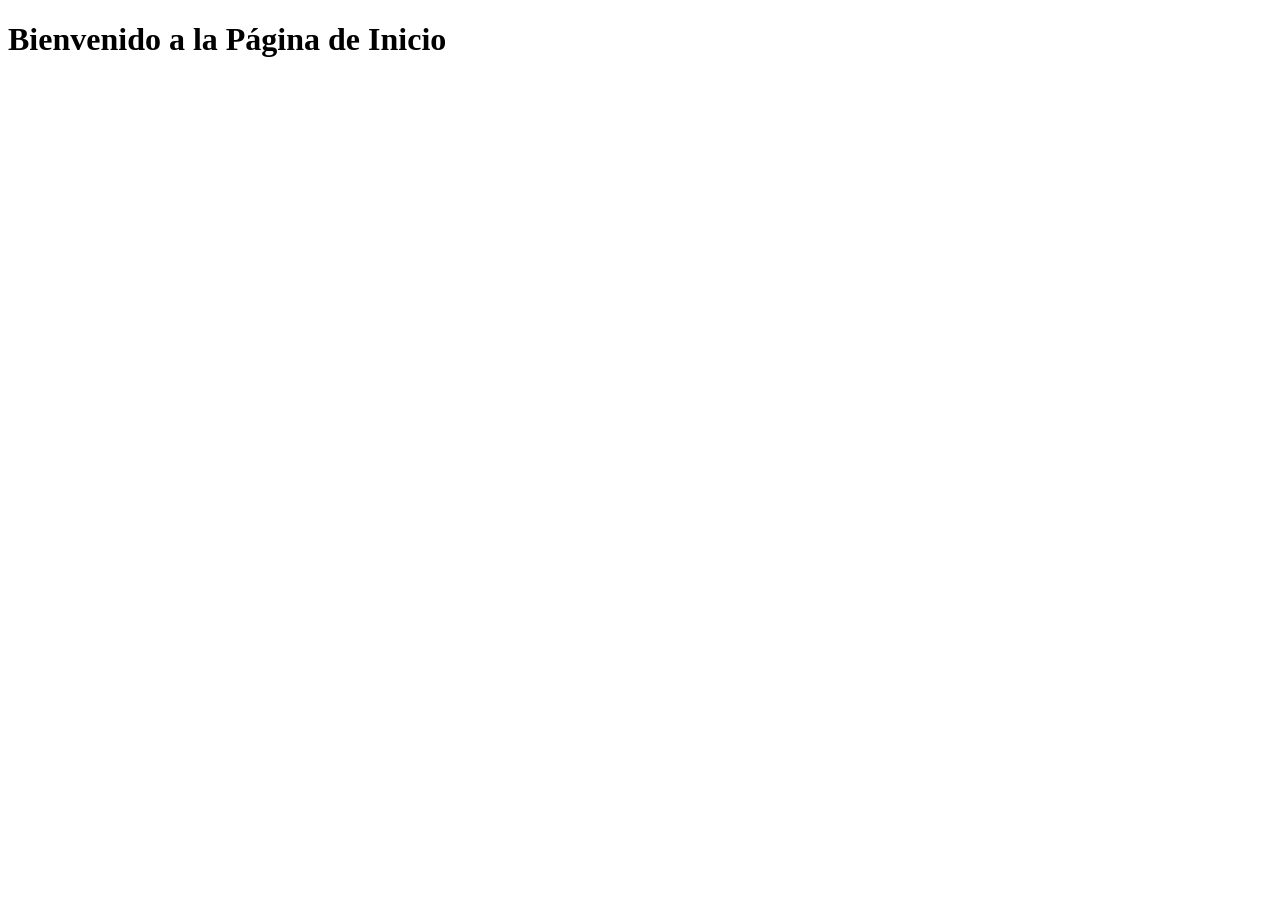
==== index.html @ fdea7b6c "Comienza el proyecto con el archivo index.html" ====
<!DOCTYPE html>
<html lang="es">
<head>
    <meta charset="UTF-8">
    <meta name="viewport" content="width=device-width, initial-scale=1.0">
    <title>Home Page</title>
</head>
<body>
    <h1>Bienvenido a la Página de Inicio</h1>
</body>
</html>
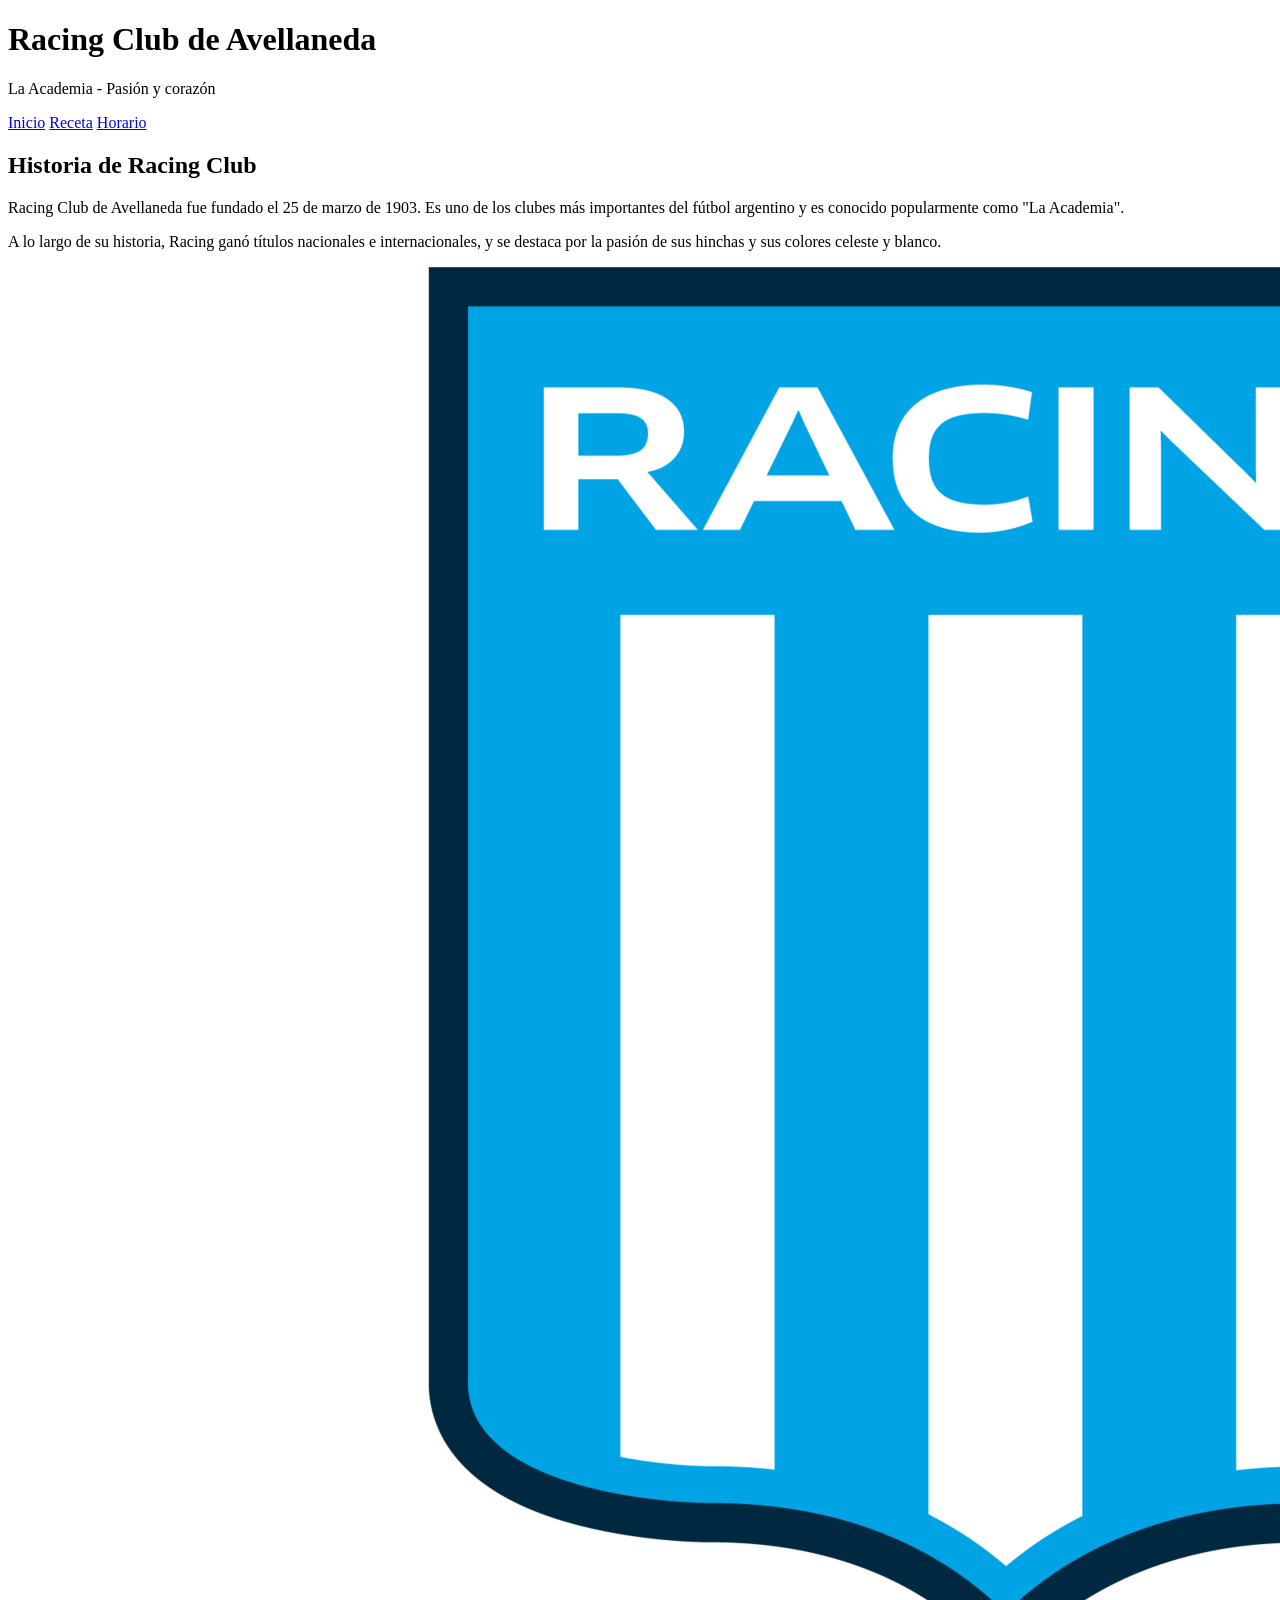
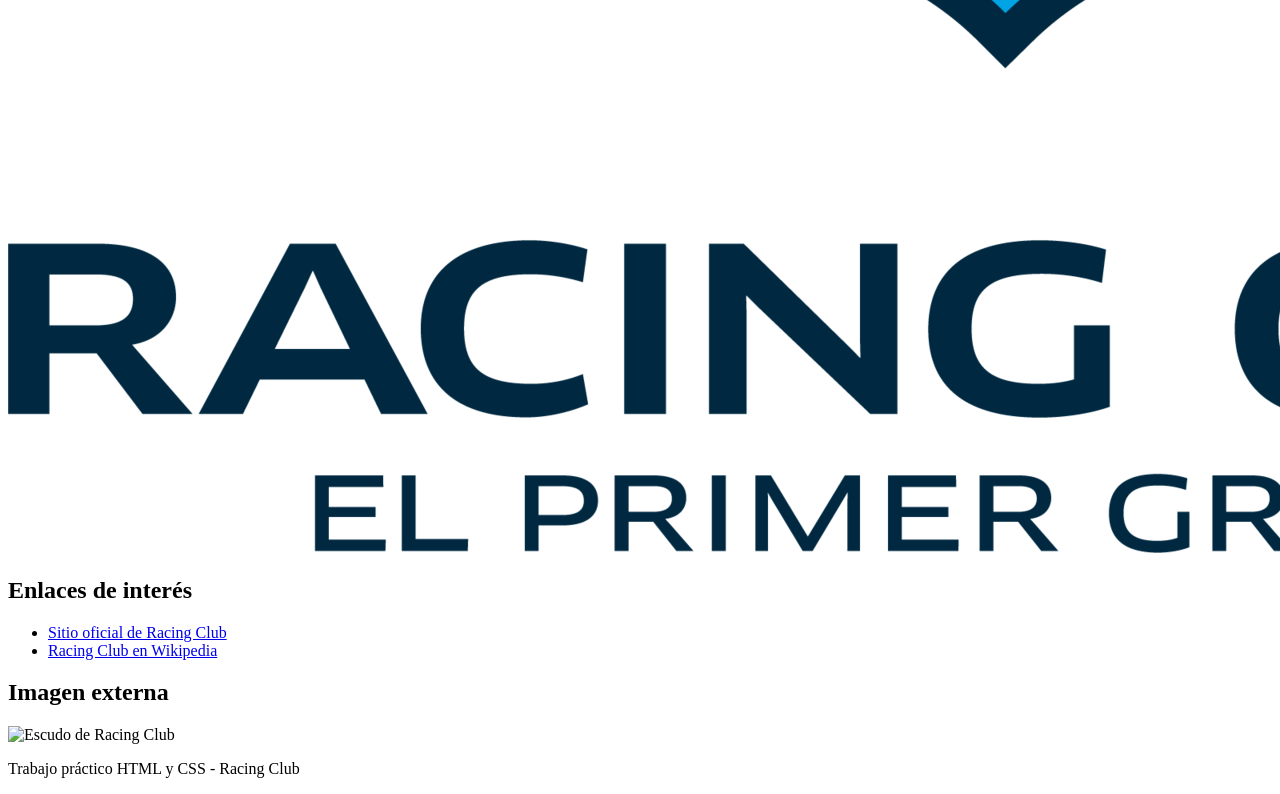
==== commit b269367d: "Se creo estructura de index.html y se agregaron 2 imagenes de menera local" ====
--- a/index.html
+++ b/index.html
@@ -1,11 +1,55 @@
 <!DOCTYPE html>
 <html lang="es">
 <head>
-    <meta charset="UTF-8">
-    <meta name="viewport" content="width=device-width, initial-scale=1.0">
-    <title>Home Page</title>
+  <meta charset="UTF-8">
+  <title>Racing Club</title>
+  <link rel="stylesheet" href="css/estilos.css">
 </head>
 <body>
-    <h1>Bienvenido a la Página de Inicio</h1>
+
+  <header>
+    <h1>Racing Club de Avellaneda</h1>
+    <p>La Academia - Pasión y corazón</p>
+  </header>
+
+  <nav>
+    <a href="index.html">Inicio</a>
+    <a href="receta.html">Receta</a>
+    <a href="horario.html">Horario</a>
+  </nav>
+
+  <main>
+    <section>
+      <h2>Historia de Racing Club</h2>
+
+      <p>
+        Racing Club de Avellaneda fue fundado el 25 de marzo de 1903.
+        Es uno de los clubes más importantes del fútbol argentino y es
+        conocido popularmente como "La Academia".
+      </p>
+
+      <p>
+        A lo largo de su historia, Racing ganó títulos nacionales e
+        internacionales, y se destaca por la pasión de sus hinchas y sus
+        colores celeste y blanco.
+      </p>
+
+      <img src="img/racing-club.png" alt="Hinchas de Racing Club">
+
+      <h2>Enlaces de interés</h2>
+      <ul>
+        <li><a href="https://www.racingclub.com.ar/" target="_blank">Sitio oficial de Racing Club</a></li>
+        <li><a href="https://es.wikipedia.org/wiki/Racing_Club" target="_blank">Racing Club en Wikipedia</a></li>
+      </ul>
+
+      <h2>Imagen externa</h2>
+      <img src="" alt="Escudo de Racing Club">
+    </section>
+  </main>
+
+  <footer>
+    <p>Trabajo práctico HTML y CSS - Racing Club</p>
+  </footer>
+
 </body>
 </html>
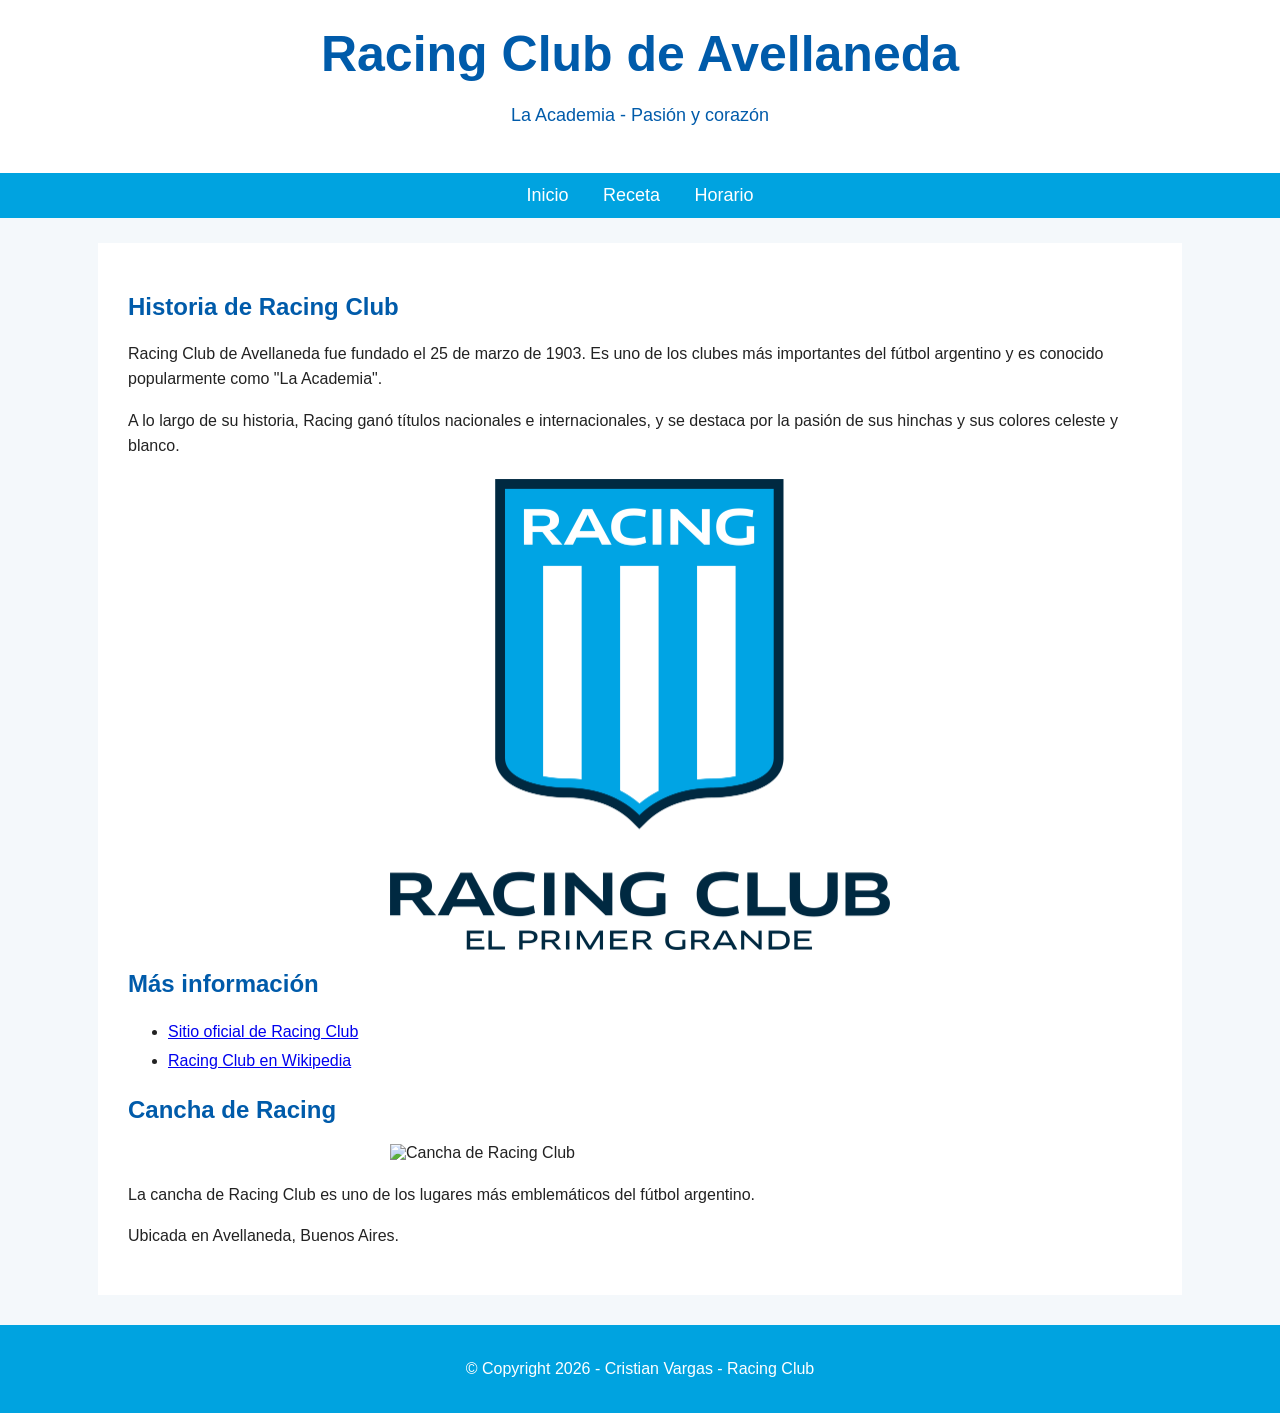
==== commit e65bf07e: "Se realizaron cambios en los archivos .html" ====
--- a/index.html
+++ b/index.html
@@ -3,7 +3,8 @@
 <head>
   <meta charset="UTF-8">
   <title>Racing Club</title>
-  <link rel="stylesheet" href="css/estilos.css">
+  <link rel="stylesheet" href="css/stylo.css">
+  <link rel="icon" href="img/racing-logo.svg">
 </head>
 <body>
 
@@ -36,19 +37,22 @@
 
       <img src="img/racing-club.png" alt="Hinchas de Racing Club">
 
-      <h2>Enlaces de interés</h2>
+      <h2>Más información</h2>
       <ul>
         <li><a href="https://www.racingclub.com.ar/" target="_blank">Sitio oficial de Racing Club</a></li>
         <li><a href="https://es.wikipedia.org/wiki/Racing_Club" target="_blank">Racing Club en Wikipedia</a></li>
       </ul>
 
-      <h2>Imagen externa</h2>
-      <img src="" alt="Escudo de Racing Club">
+      <h2>Cancha de Racing</h2>
+      <img src="https://images.pexels.com/photos/32939715/pexels-photo-32939715.jpeg" alt="Cancha de Racing Club">
+      <p>La cancha de Racing Club es uno de los lugares más emblemáticos del fútbol argentino.</p>
+      <p>Ubicada en Avellaneda, Buenos Aires.</p>
+
     </section>
   </main>
 
   <footer>
-    <p>Trabajo práctico HTML y CSS - Racing Club</p>
+    <p>© Copyright 2026 - Cristian Vargas  - Racing Club</p>
   </footer>
 
 </body>
--- a/css/stylo.css
+++ b/css/stylo.css
@@ -0,0 +1,94 @@
+body {
+  font-family: 'Poppins', Arial, sans-serif;
+  background-color: #f4f8fb;
+  color: #222222;
+  margin: 0;
+}
+
+header {
+  background-color: #ffffff;
+  color: #005baa;
+  text-align: center;
+  padding: 25px;
+}
+
+header h1 {
+  margin: 0;
+  font-size: 50px;
+}
+
+header p {
+  font-size: 18px;
+}
+
+nav {
+  background-color: #00a3e0;
+  text-align: center;
+  padding: 12px;
+}
+
+nav a {
+  color: white;
+  text-decoration: none;
+  margin: 15px;
+  font-size: 18px;
+}
+
+nav a:hover {
+  text-decoration: underline;
+}
+
+main {
+  background-color: white;
+  width: 80%;
+  margin: 25px auto;
+  padding: 25px;
+  border: 5px solid #ffffff;
+}
+
+h2, h3 {
+  color: #005baa;
+}
+
+p {
+  font-size: 16px;
+  line-height: 1.6;
+}
+
+
+img {
+  width: 500px;
+  max-width: 100%;
+  display: block;
+  margin: 20px auto;
+}
+
+ul, ol {
+  font-size: 16px;
+  line-height: 1.8;
+}
+
+table {
+  width: 100%;
+  border-collapse: collapse;
+  margin-top: 20px;
+}
+
+th {
+  background-color: #00a3e0;
+  color: white;
+}
+
+td, th {
+  border: 1px solid #999999;
+  padding: 10px;
+  text-align: center;
+}
+
+footer {
+  background-color: #00a3e0;
+  color: white;
+  text-align: center;
+  padding: 15px;
+  margin-top: 30px;
+}
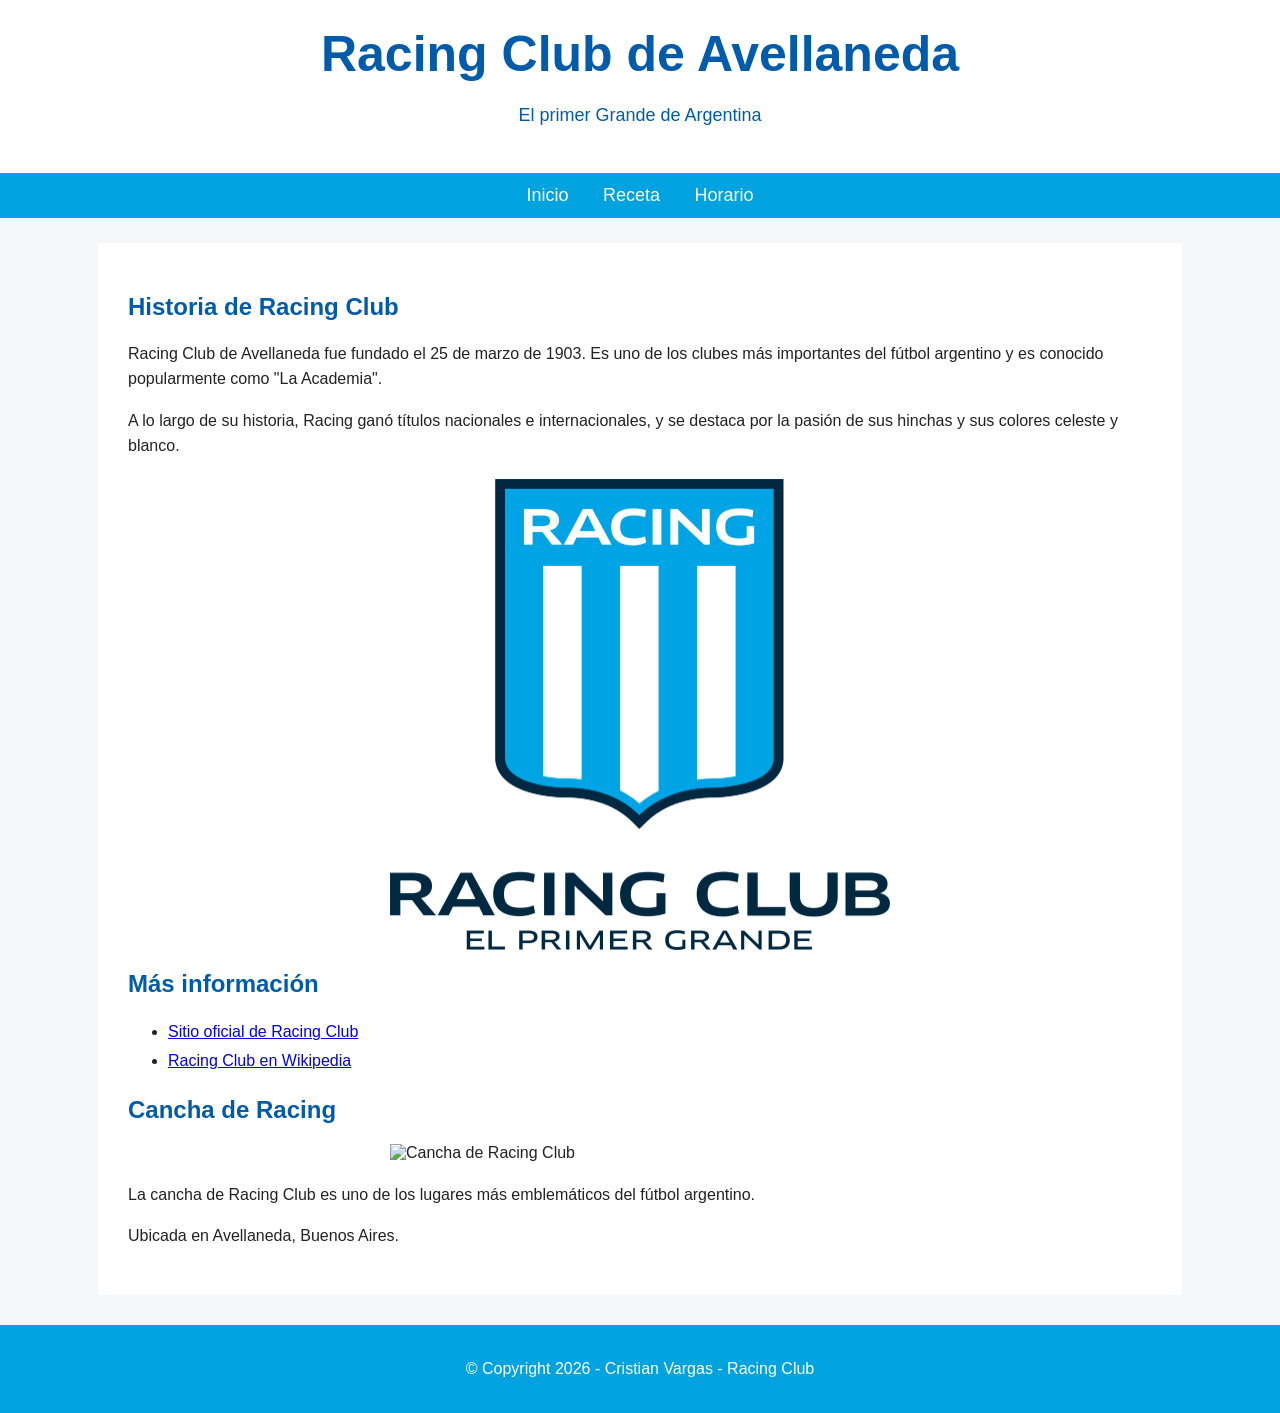
==== commit 67870f19: "Se cambio el subtitulo de la pagina principal" ====
--- a/index.html
+++ b/index.html
@@ -10,7 +10,7 @@
 
   <header>
     <h1>Racing Club de Avellaneda</h1>
-    <p>La Academia - Pasión y corazón</p>
+    <p>El primer Grande de Argentina</p>
   </header>
 
   <nav>
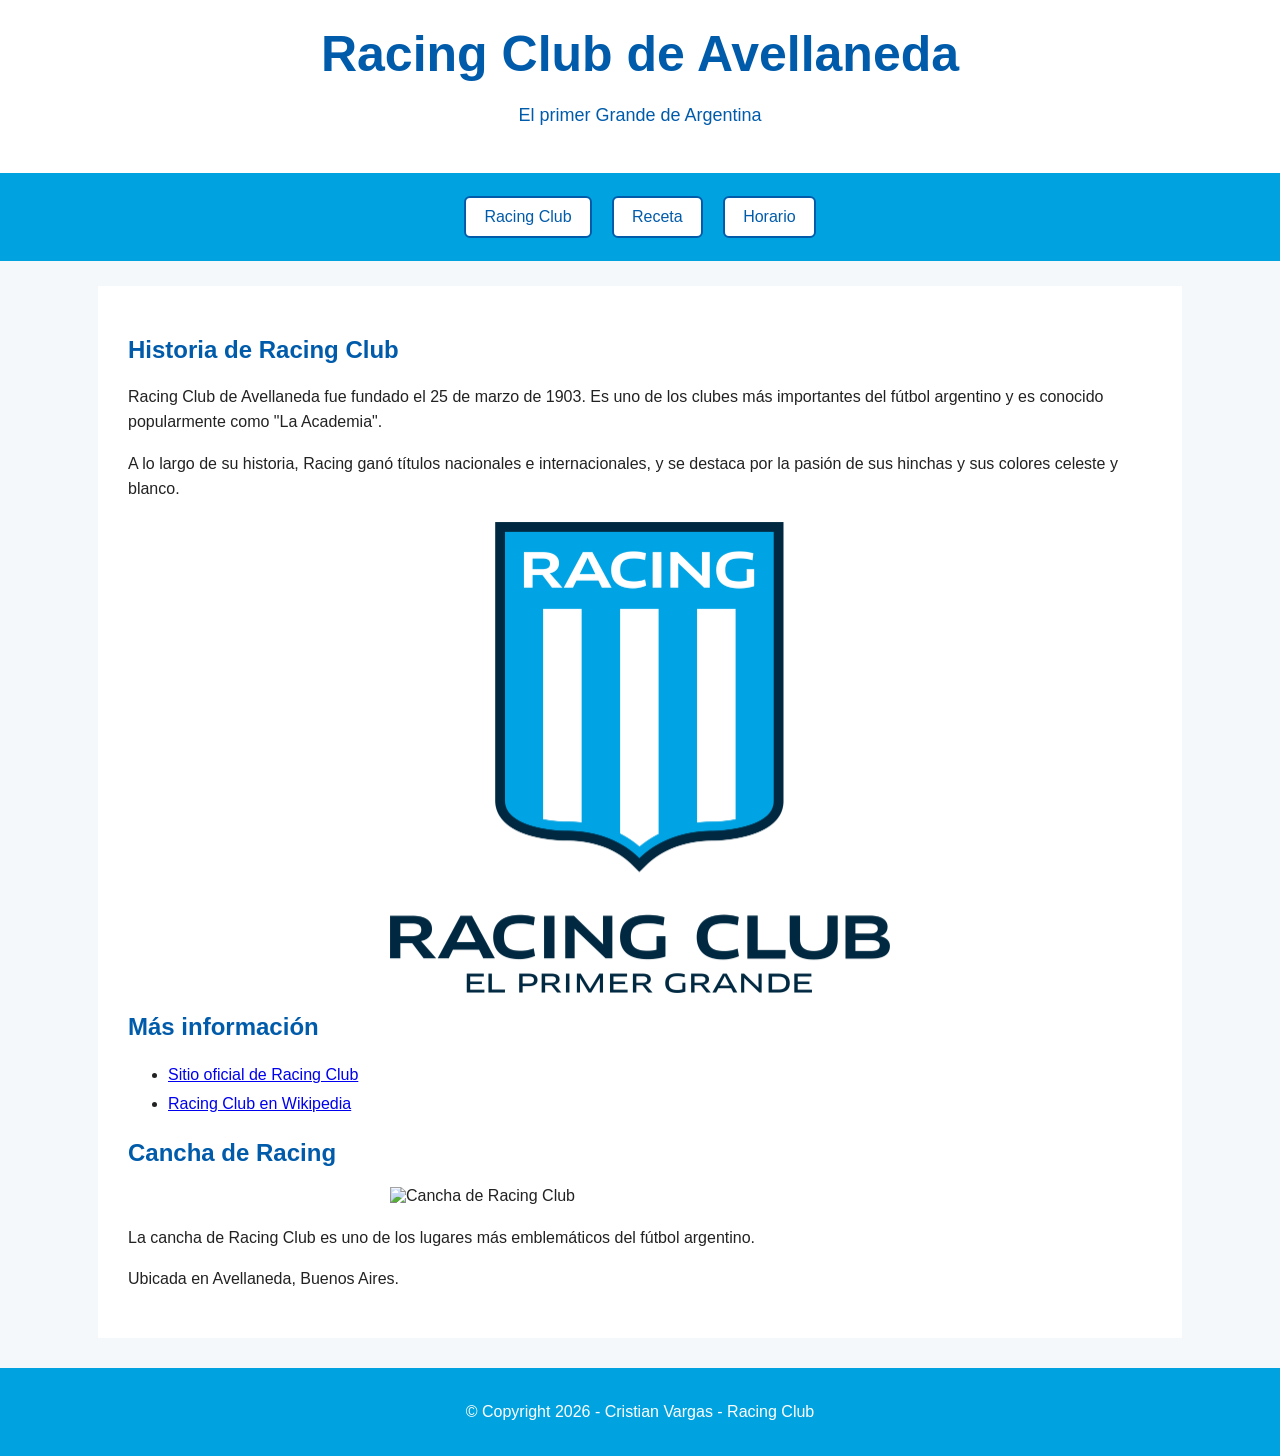
==== commit 560a6a0e: "Se realizaron ajustes en el estilo y los html" ====
--- a/index.html
+++ b/index.html
@@ -14,7 +14,7 @@
   </header>
 
   <nav>
-    <a href="index.html">Inicio</a>
+    <a href="index.html">Racing Club</a>
     <a href="receta.html">Receta</a>
     <a href="horario.html">Horario</a>
   </nav>
--- a/css/stylo.css
+++ b/css/stylo.css
@@ -24,18 +24,30 @@
 nav {
   background-color: #00a3e0;
   text-align: center;
-  padding: 12px;
+  padding: 15px;
 }
 
 nav a {
-  color: white;
+  background-color: white;
+  color: #005baa;
   text-decoration: none;
-  margin: 15px;
-  font-size: 18px;
+  padding: 10px 18px;
+  margin: 8px;
+  border: 2px solid #005baa;
+  border-radius: 6px;
+  font-size: 16px;
+  display: inline-block;
+  transition: all 0.2s ease;
 }
 
 nav a:hover {
-  text-decoration: underline;
+  background-color: #005baa;
+  color: white;
+  transform: translateY(-2px);
+}
+
+nav a:active {
+  transform: translateY(0);
 }
 
 main {
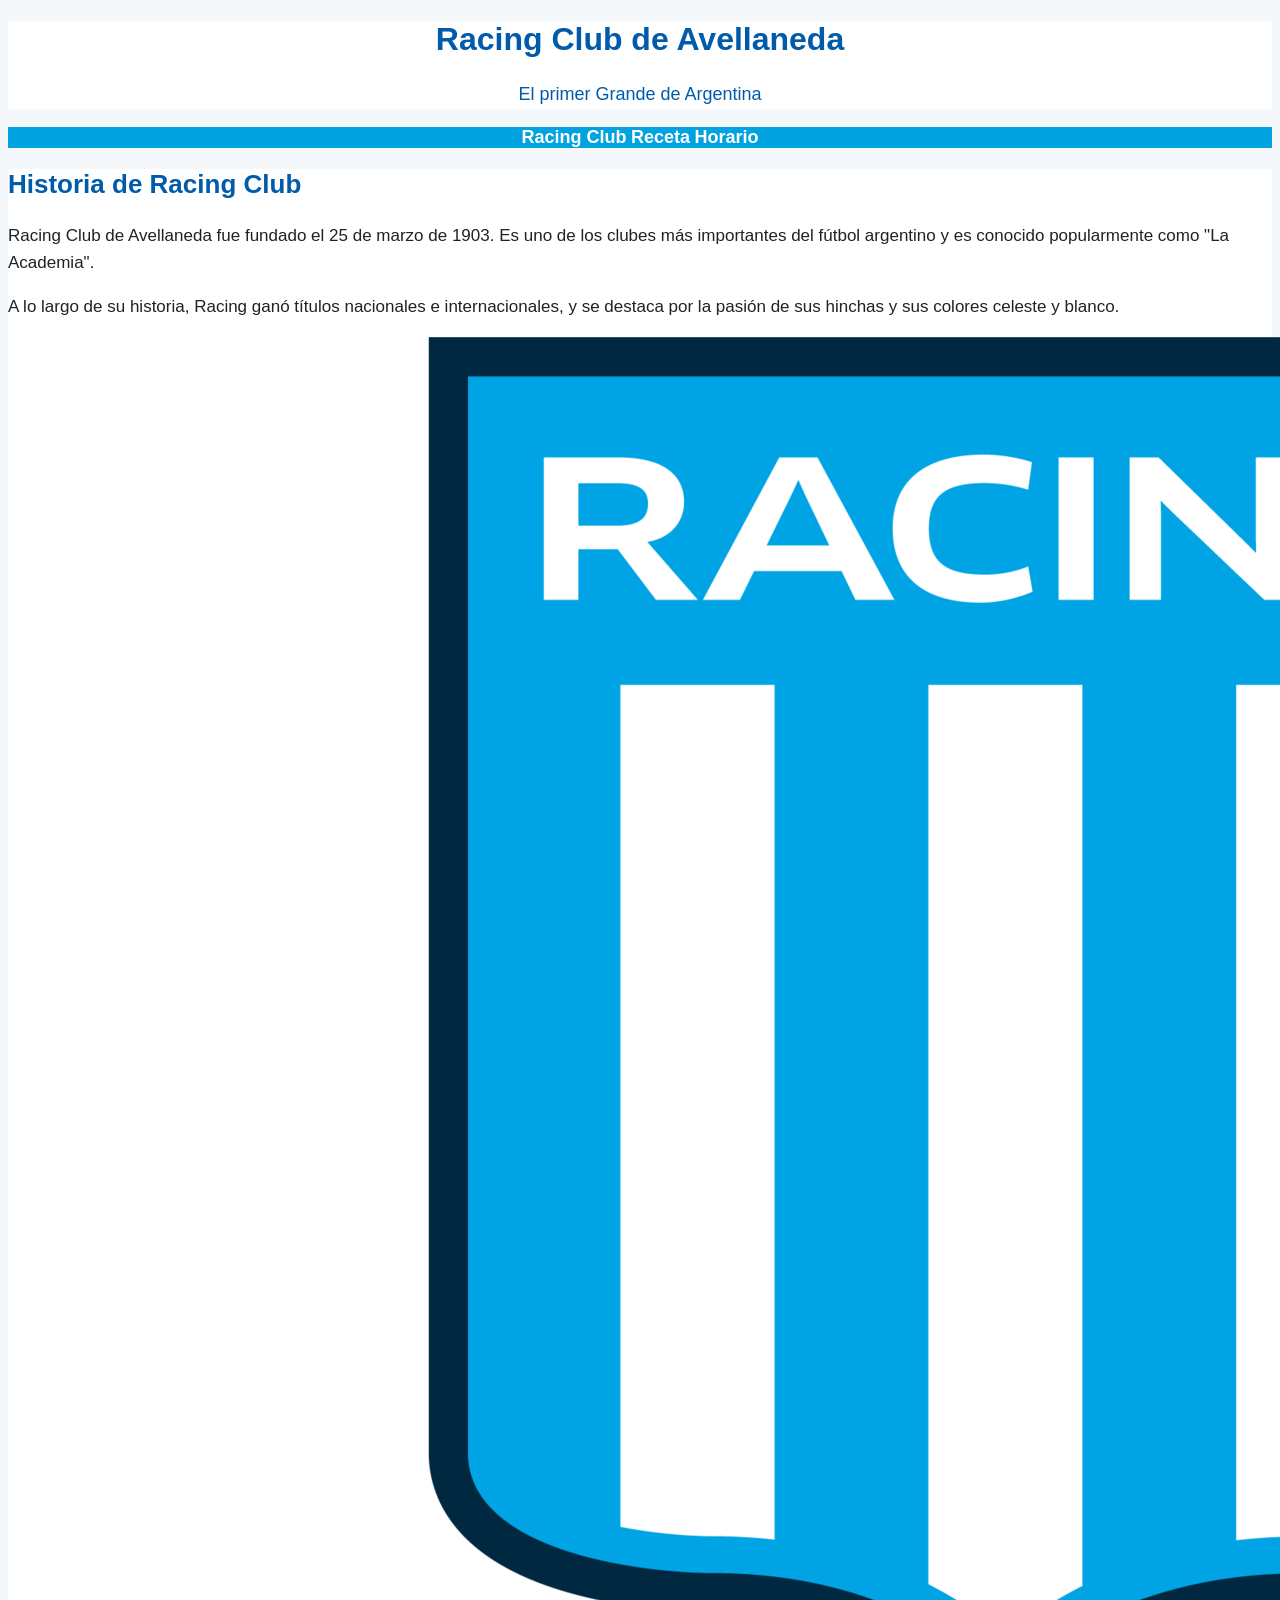
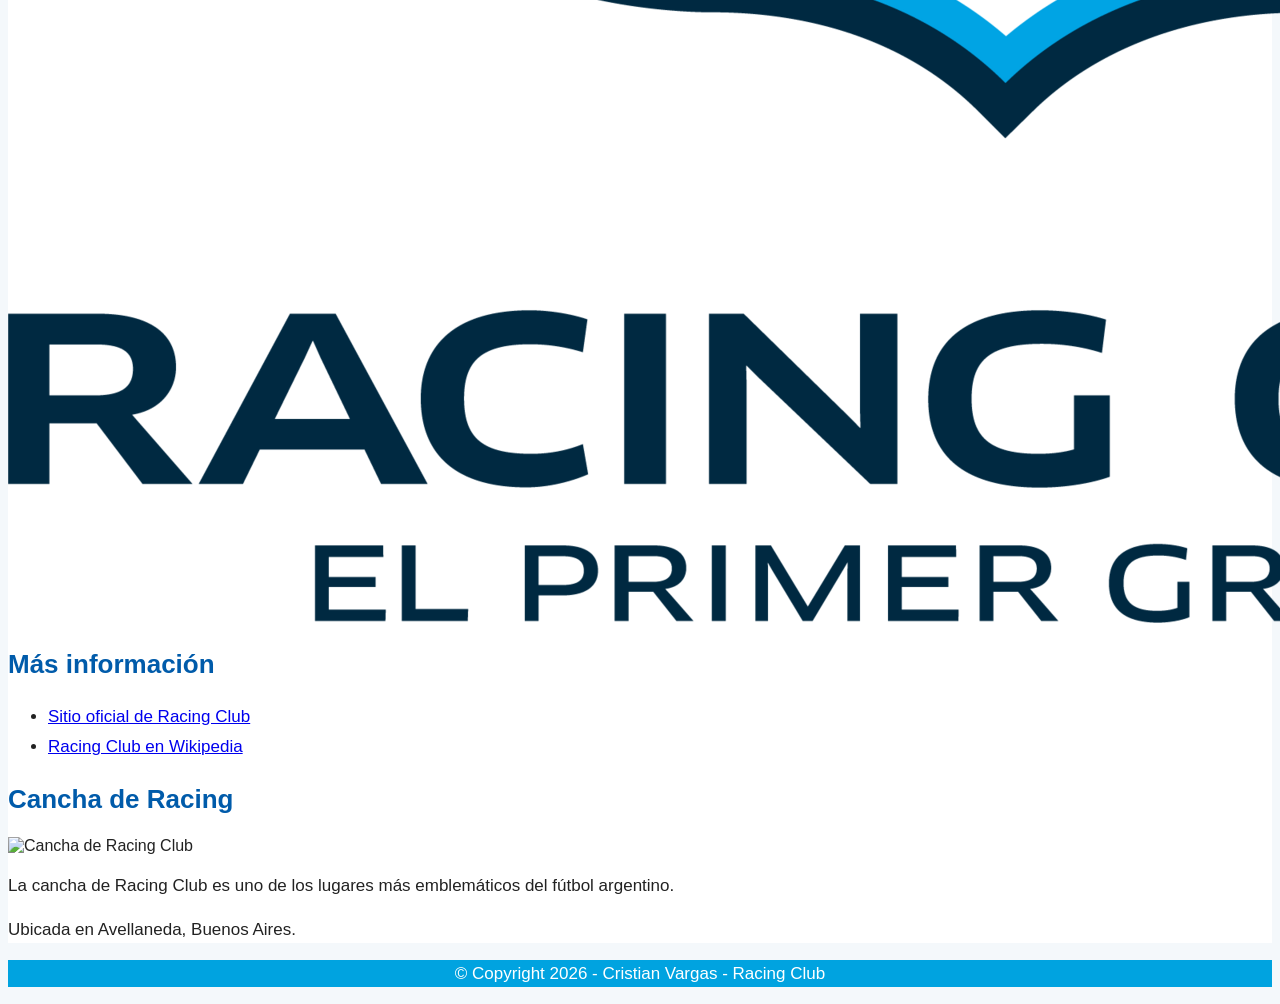
==== commit db7720ee: "Se modifica diseño de la pagina" ====
--- a/index.html
+++ b/index.html
@@ -44,7 +44,7 @@
       </ul>
 
       <h2>Cancha de Racing</h2>
-      <img src="https://images.pexels.com/photos/32939715/pexels-photo-32939715.jpeg" alt="Cancha de Racing Club">
+      <img src="https://images.pexels.com/photos/32939715/pexels-photo-32939715.jpeg" alt="Cancha de Racing Club" whidth="100">
       <p>La cancha de Racing Club es uno de los lugares más emblemáticos del fútbol argentino.</p>
       <p>Ubicada en Avellaneda, Buenos Aires.</p>
 
--- a/css/stylo.css
+++ b/css/stylo.css
@@ -1,99 +1,87 @@
 body {
-  font-family: 'Poppins', Arial, sans-serif;
+  font-family: "Segoe UI", Arial, sans-serif;
   background-color: #f4f8fb;
   color: #222222;
-  margin: 0;
+  font-size: 16px;
 }
 
 header {
   background-color: #ffffff;
   color: #005baa;
   text-align: center;
-  padding: 25px;
 }
 
 header h1 {
-  margin: 0;
-  font-size: 50px;
+  color: #005baa;
+  font-size: 32px;
 }
 
 header p {
+  color: #005baa;
   font-size: 18px;
 }
 
 nav {
   background-color: #00a3e0;
   text-align: center;
-  padding: 15px;
 }
 
 nav a {
-  background-color: white;
-  color: #005baa;
+  color: white;
   text-decoration: none;
-  padding: 10px 18px;
-  margin: 8px;
-  border: 2px solid #005baa;
-  border-radius: 6px;
-  font-size: 16px;
-  display: inline-block;
-  transition: all 0.2s ease;
+  font-size: 18px;
+  font-weight: bold;
 }
 
-nav a:hover {
-  background-color: #005baa;
-  color: white;
-  transform: translateY(-2px);
-}
-
-nav a:active {
-  transform: translateY(0);
-}
 
 main {
   background-color: white;
-  width: 80%;
-  margin: 25px auto;
-  padding: 25px;
-  border: 5px solid #ffffff;
+  color: #222222;
 }
 
-h2, h3 {
+h2 {
   color: #005baa;
+  font-size: 26px;
+}
+
+h3 {
+  color: #005baa;
+  font-size: 22px;
 }
 
 p {
-  font-size: 16px;
+  font-size: 17px;
   line-height: 1.6;
 }
 
-
-img {
-  width: 500px;
-  max-width: 100%;
-  display: block;
-  margin: 20px auto;
-}
-
 ul, ol {
-  font-size: 16px;
+  font-size: 17px;
   line-height: 1.8;
 }
 
+li {
+  color: #222222;
+}
+
+img {
+  text-align: center;
+}
+
 table {
-  width: 100%;
-  border-collapse: collapse;
-  margin-top: 20px;
+  background-color: white;
+  color: #222222;
+  font-size: 16px;
 }
 
 th {
   background-color: #00a3e0;
   color: white;
+  font-size: 17px;
 }
 
-td, th {
-  border: 1px solid #999999;
-  padding: 10px;
+td {
+  color: #222222;
+  font-size: 16px;
   text-align: center;
 }
 
@@ -101,6 +89,5 @@
   background-color: #00a3e0;
   color: white;
   text-align: center;
-  padding: 15px;
-  margin-top: 30px;
+  font-size: 16px;
 }
